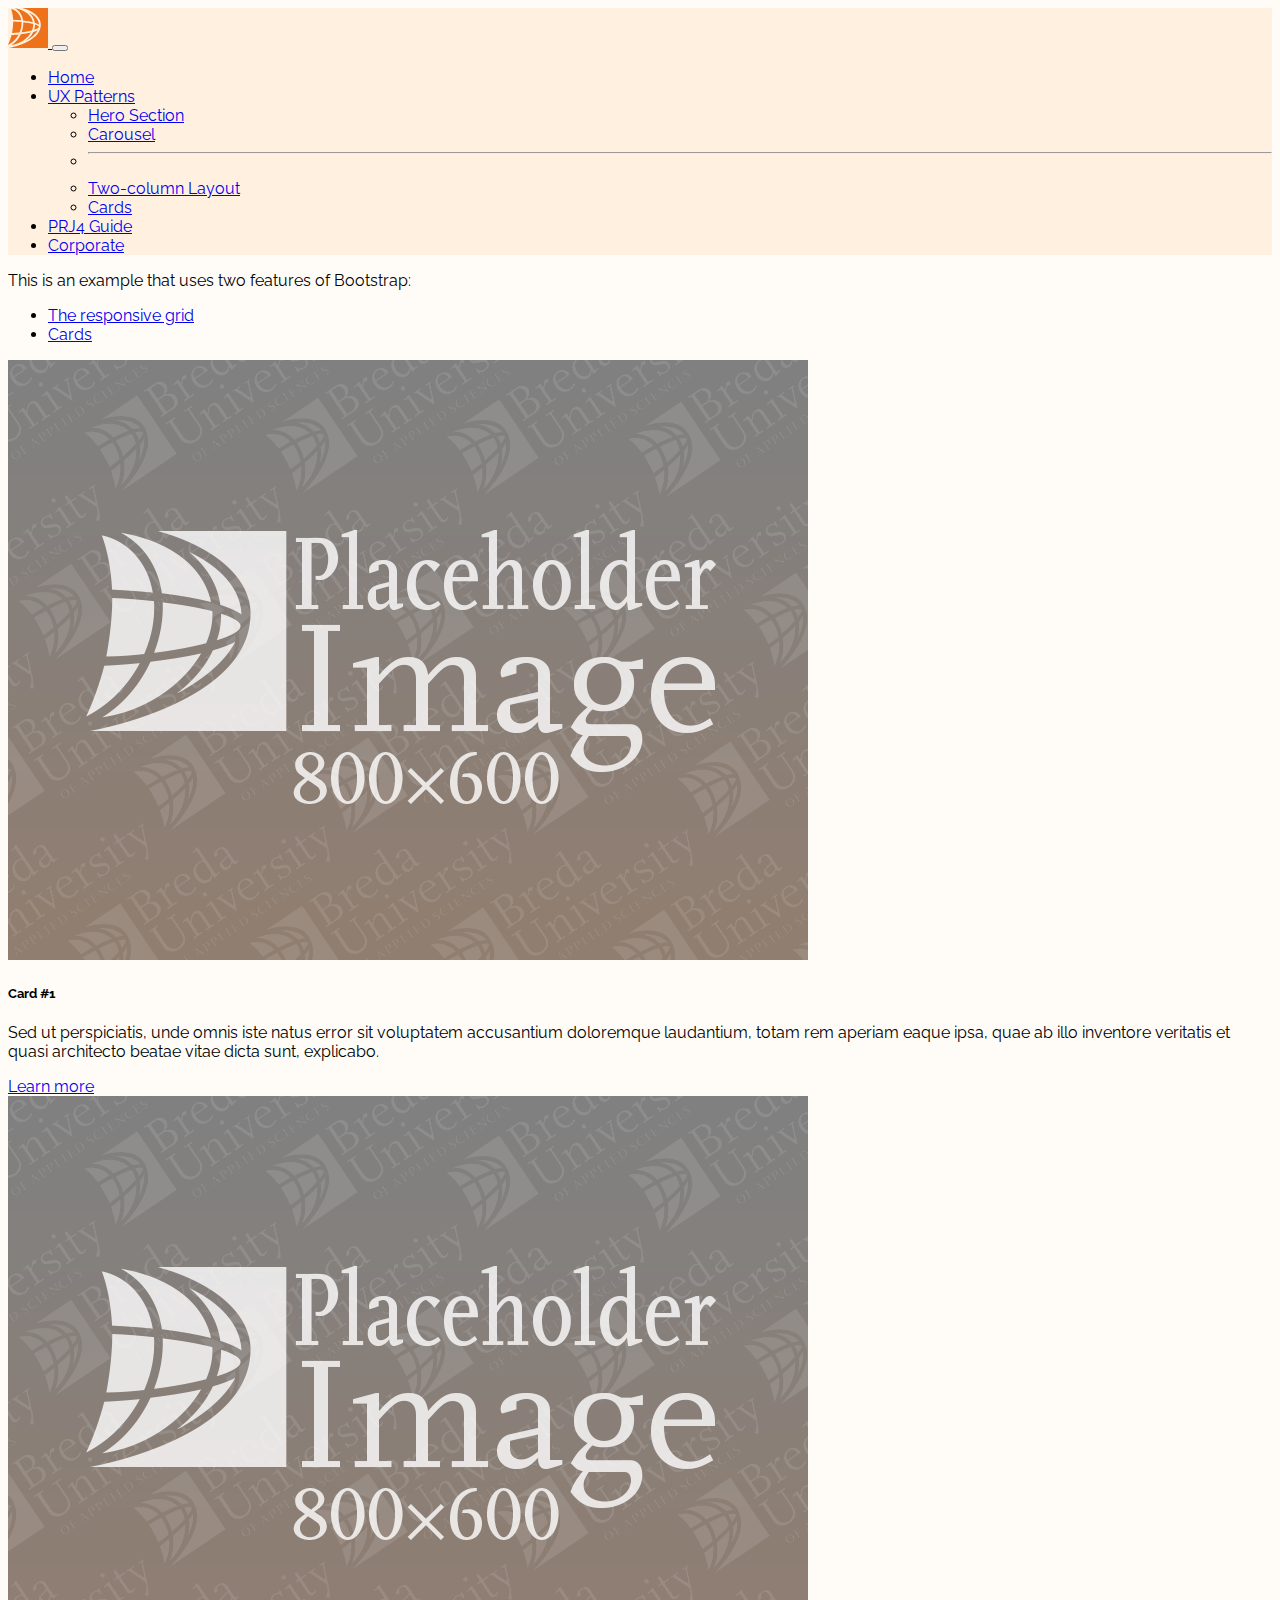
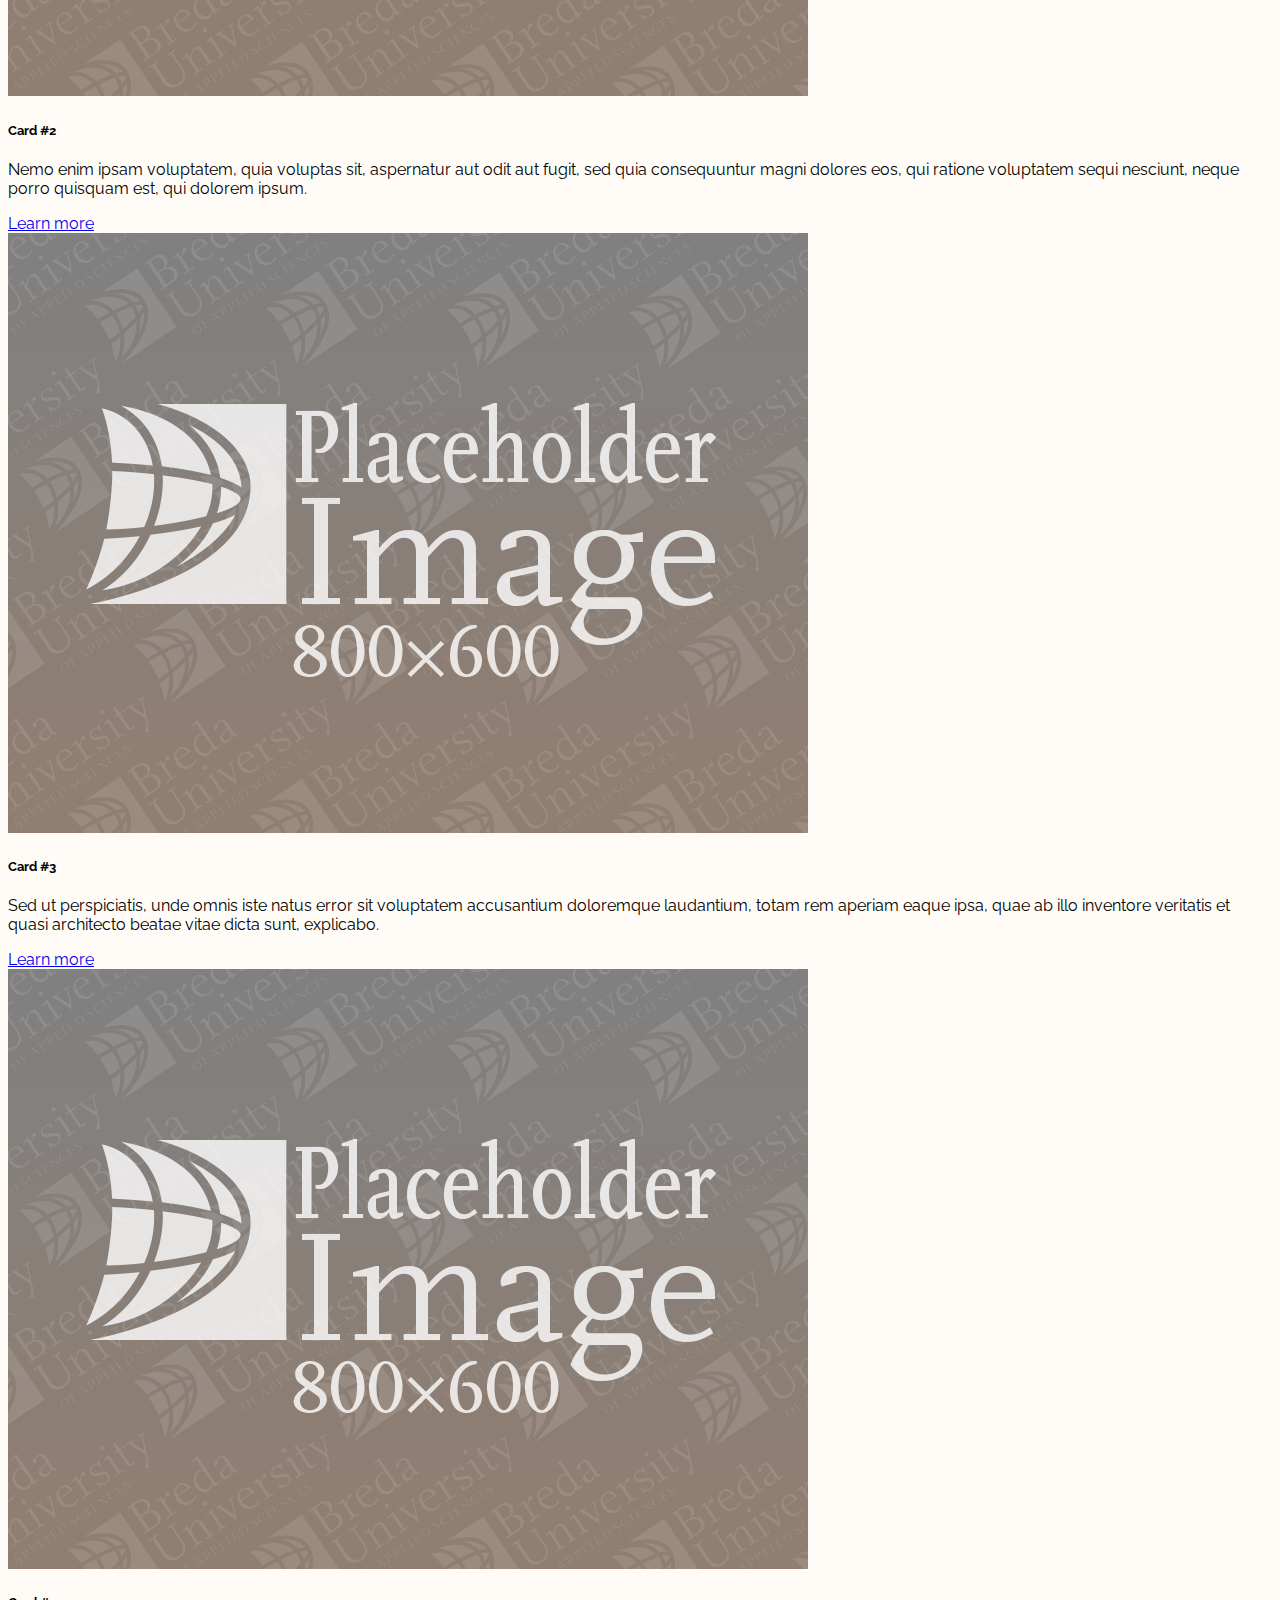
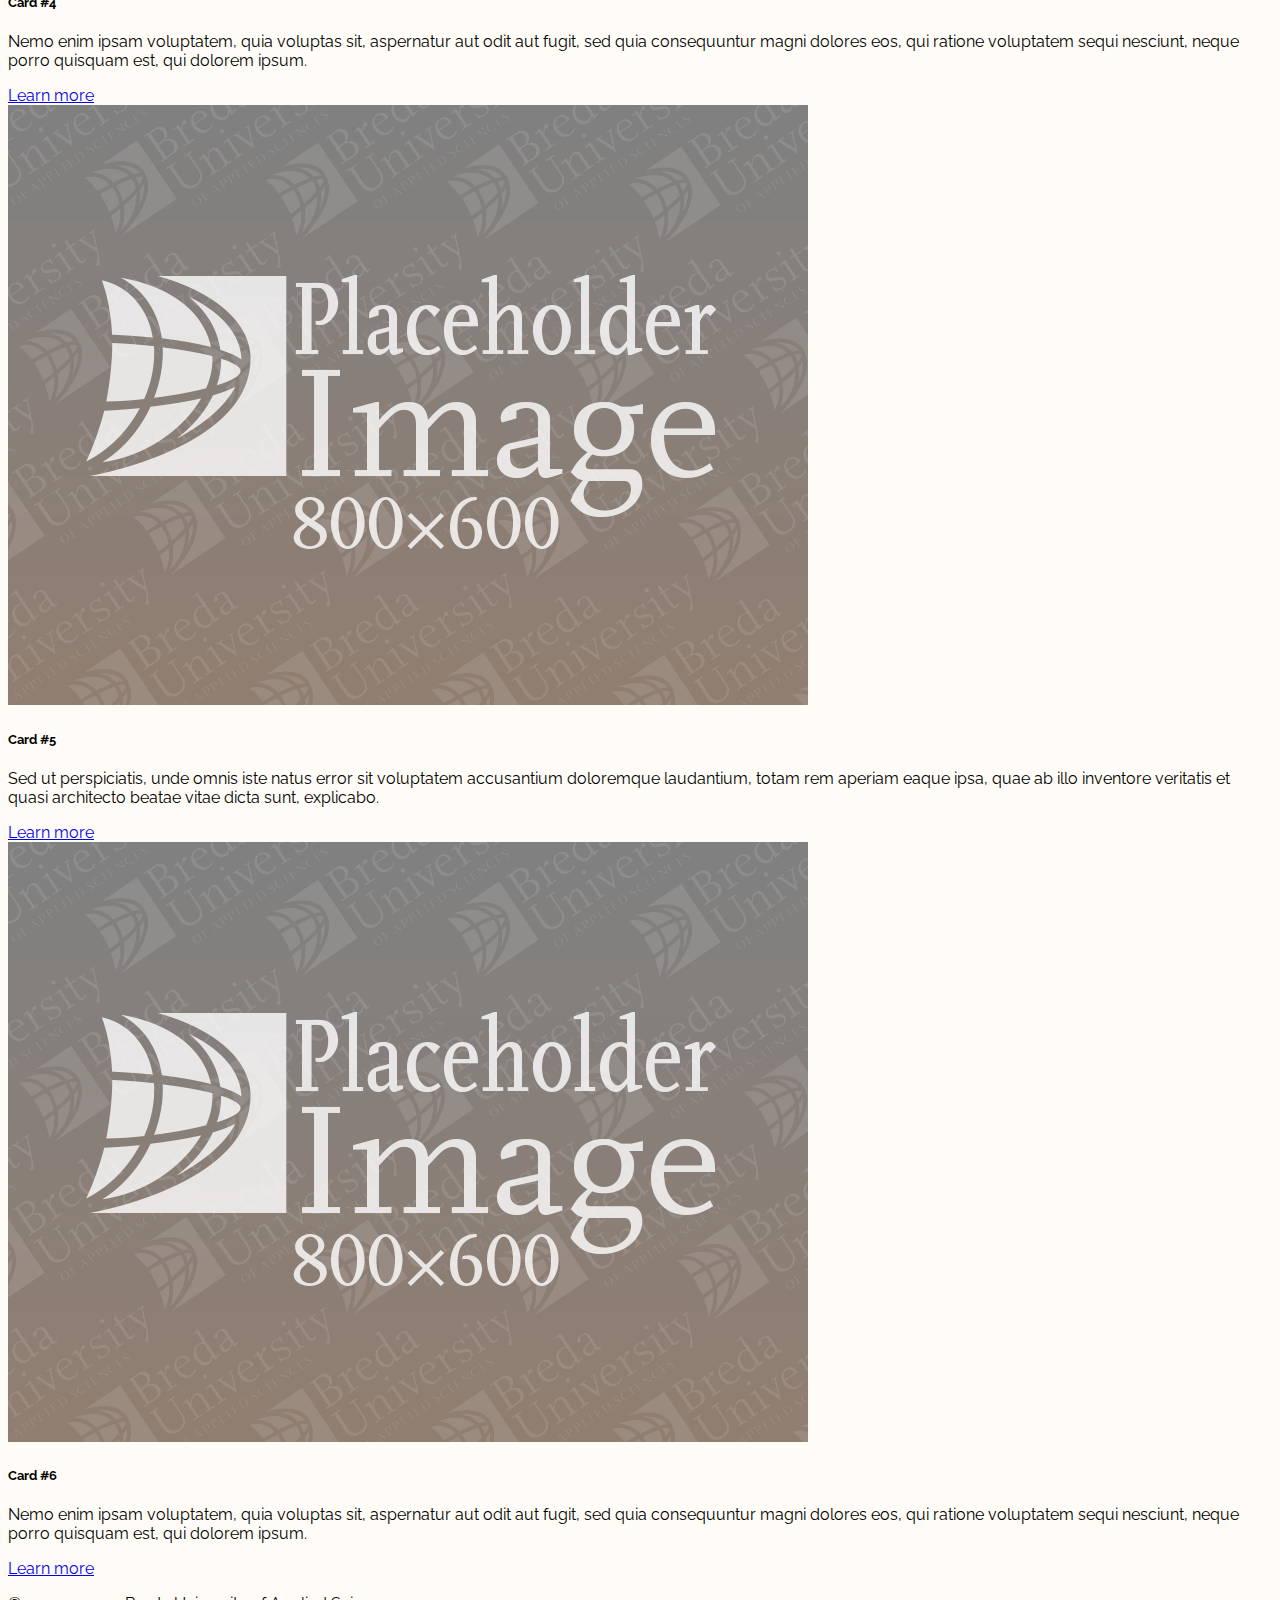
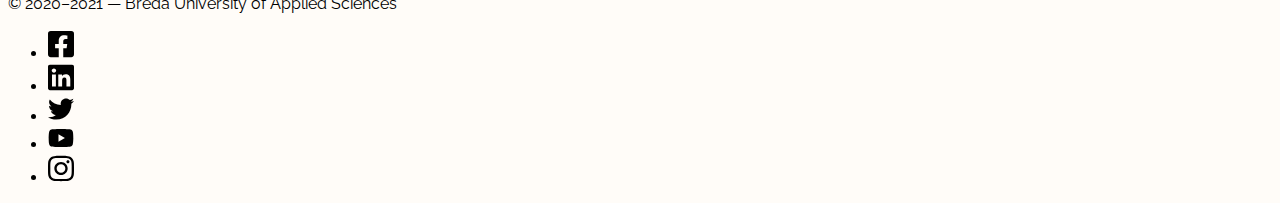
==== cards.html @ 482ce97b "Initial commit" ====
<!doctype html>
<html lang="en" class="h-100">
  <head>
    <meta charset="utf-8">
    <meta name="viewport" content="width=device-width, initial-scale=1">

    <!-- Bootstrap CSS -->
    <link href="https://cdn.jsdelivr.net/npm/bootstrap@5.2.3/dist/css/bootstrap.min.css" rel="stylesheet" integrity="sha384-rbsA2VBKQhggwzxH7pPCaAqO46MgnOM80zW1RWuH61DGLwZJEdK2Kadq2F9CUG65" crossorigin="anonymous">

    <!-- Own Styles -->
    <link rel="stylesheet" href="css/styles.css">

    <!-- Bootstrap Javascript -->
    <script src="https://cdn.jsdelivr.net/npm/bootstrap@5.2.3/dist/js/bootstrap.bundle.min.js" integrity="sha384-kenU1KFdBIe4zVF0s0G1M5b4hcpxyD9F7jL+jjXkk+Q2h455rYXK/7HAuoJl+0I4" crossorigin="anonymous"></script>

    <title>PRJ4 Base Group Template &mdash; Cards UX</title>

    <!-- Google Analytics code goes just below here (check PRJ4 Guide for details) -->

    <!-- End of Google Analytics code -->
    
  </head>
  <body class="h-100 d-flex flex-column">

    <!-- Navigation bar, adapted from https://getbootstrap.com/docs/5.1/components/navbar/ -->
    <nav class="navbar navbar-expand-lg navbar-light">
      <div class="container-fluid">
        <a class="navbar-brand" href="#">
          <img src="images/buas-square.svg" width="40" alt="Breda University of Applied Sciences">
        </a>
        <button class="navbar-toggler" type="button" data-bs-toggle="collapse" data-bs-target="#navbarSupportedContent" aria-controls="navbarSupportedContent" aria-expanded="false" aria-label="Toggle navigation">
          <span class="navbar-toggler-icon"></span>
        </button>
        <div class="collapse navbar-collapse" id="navbarSupportedContent">
          <ul class="navbar-nav me-auto mb-2 mb-lg-0">
            <li class="nav-item">
              <a class="nav-link" href="index.html">Home</a>
            </li>
            <li class="nav-item dropdown">
              <a class="nav-link dropdown-toggle active" href="#" id="navbarDropdown" role="button" data-bs-toggle="dropdown" aria-expanded="false">
                UX Patterns
              </a>
              <ul class="dropdown-menu" aria-labelledby="navbarDropdown">
                <li><a class="dropdown-item" href="hero.html">Hero Section</a></li>
                <li><a class="dropdown-item" href="carousel.html">Carousel</a></li>
                <li><hr class="dropdown-divider"></li>
                <li><a class="dropdown-item" href="two-columns.html">Two-column Layout</a></li>
                <li><a class="dropdown-item active" aria-current="page" href="cards.html">Cards</a></li>
              </ul>
            </li>
            <li class="nav-item">
              <a class="nav-link" href="https://buas-media-interactive.github.io/prj4-guide/" target="_blank">PRJ4 Guide</a>
            </li>
            <li class="nav-item">
              <a class="nav-link" href="corporate.html">Corporate</a>
            </li>
          </ul>
        </div>
      </div>
    </nav>
    <!-- End of navigation bar -->

    <section class="container my-4">
      <div class="border-start border-primary border-5 p-2 bg-primary bg-opacity-10 rounded">
        <p>This is an example that uses two features of Bootstrap:</p>
        <ul>
          <li>
            <a href="https://getbootstrap.com/docs/5.1/layout/grid/" target="_blank">The responsive grid</a>
          </li>
          <li>
            <a href="https://getbootstrap.com/docs/5.1/components/card/" target="_blank">Cards</a>
          </li>
        </ul>
      </div>
    </section>

    <!-- A grid with cards
      Learn about grids at: https://getbootstrap.com/docs/5.1/layout/grid/
      Learn about cards at: https://getbootstrap.com/docs/5.1/components/card/
    -->
    <main class="container my-4">
      <div class="row g-3 justify-content-evenly">

        <!-- Card #1 -->
        <div class="col-sm-6 col-lg-4 col-xl-3">
          <div class="card shadow h-100">
            <img class="img-fluid" src="images/placeholder.png" alt="Placeholder Image">
            <div class="card-body">
              <h5 class="card-title">Card #1</h5>
              <p class="card-text">Sed ut perspiciatis, unde omnis iste natus error sit voluptatem accusantium doloremque laudantium, totam rem aperiam eaque ipsa, quae ab illo inventore veritatis et quasi architecto beatae vitae dicta sunt, explicabo.</p>
            </div>
            <div class="card-footer p-2 text-end">
              <a href="#" class="btn btn-primary">Learn more</a>
            </div>
          </div>
        </div>

        <!-- Card #2 -->
        <div class="col-sm-6 col-lg-4 col-xl-3">
          <div class="card shadow h-100">
            <img class="img-fluid" src="images/placeholder.png" alt="Placeholder Image">
            <div class="card-body">
              <h5 class="card-title">Card #2</h5>
              <p class="card-text">Nemo enim ipsam voluptatem, quia voluptas sit, aspernatur aut odit aut fugit, sed quia consequuntur magni dolores eos, qui ratione voluptatem sequi nesciunt, neque porro quisquam est, qui dolorem ipsum.</p>
            </div>
            <div class="card-footer p-2 text-end">
              <a href="#" class="btn btn-primary">Learn more</a>
            </div>
          </div>
        </div>

        <!-- Card #3 -->
        <div class="col-sm-6 col-lg-4 col-xl-3">
          <div class="card shadow h-100">
            <img class="img-fluid" src="images/placeholder.png" alt="Placeholder Image">
            <div class="card-body">
              <h5 class="card-title">Card #3</h5>
              <p class="card-text">Sed ut perspiciatis, unde omnis iste natus error sit voluptatem accusantium doloremque laudantium, totam rem aperiam eaque ipsa, quae ab illo inventore veritatis et quasi architecto beatae vitae dicta sunt, explicabo.</p>
            </div>
            <div class="card-footer p-2 text-end">
              <a href="#" class="btn btn-primary">Learn more</a>
            </div>
          </div>
        </div>

        <!-- Card #4 -->
        <div class="col-sm-6 col-lg-4 col-xl-3">
          <div class="card shadow h-100">
            <img class="img-fluid" src="images/placeholder.png" alt="Placeholder Image">
            <div class="card-body">
              <h5 class="card-title">Card #4</h5>
              <p class="card-text">Nemo enim ipsam voluptatem, quia voluptas sit, aspernatur aut odit aut fugit, sed quia consequuntur magni dolores eos, qui ratione voluptatem sequi nesciunt, neque porro quisquam est, qui dolorem ipsum.</p>
            </div>
            <div class="card-footer p-2 text-end">
              <a href="#" class="btn btn-primary">Learn more</a>
            </div>
          </div>
        </div>

        <!-- Card #5 -->
        <div class="col-sm-6 col-lg-4 col-xl-3">
          <div class="card shadow h-100">
            <img class="img-fluid" src="images/placeholder.png" alt="Placeholder Image">
            <div class="card-body">
              <h5 class="card-title">Card #5</h5>
              <p class="card-text">Sed ut perspiciatis, unde omnis iste natus error sit voluptatem accusantium doloremque laudantium, totam rem aperiam eaque ipsa, quae ab illo inventore veritatis et quasi architecto beatae vitae dicta sunt, explicabo.</p>
            </div>
            <div class="card-footer p-2 text-end">
              <a href="#" class="btn btn-primary">Learn more</a>
            </div>
          </div>
        </div>

        <!-- Card #6 -->
        <div class="col-sm-6 col-lg-4 col-xl-3">
          <div class="card shadow h-100">
            <img class="img-fluid" src="images/placeholder.png" alt="Placeholder Image">
            <div class="card-body">
              <h5 class="card-title">Card #6</h5>
              <p class="card-text">Nemo enim ipsam voluptatem, quia voluptas sit, aspernatur aut odit aut fugit, sed quia consequuntur magni dolores eos, qui ratione voluptatem sequi nesciunt, neque porro quisquam est, qui dolorem ipsum.</p>
            </div>
            <div class="card-footer p-2 text-end">
              <a href="#" class="btn btn-primary">Learn more</a>
            </div>
          </div>
        </div>

        <!-- That was the last card -->

      </div>
    </main>
    <!-- End of the grid with cards -->

    <!-- A footer with socials -->
    <footer class="shadow-lg mt-auto py-4 bg-body">
      <div class="container d-flex justify-content-between align-items-center">
        <p>
          © 2020&ndash;2021 &mdash; Breda University of Applied Sciences
        </p>
        <ul class="list-unstyled d-flex align-items-center opacity-75">
          <li>
            <a href="https://www.facebook.com/bredauniversityas" target="_blank">
              <img class="m-2" src="images/facebook.svg" alt="Follow us on" width="26">
            </a>
          </li>
          <li>
            <a href="https://www.linkedin.com/school/bredauniversityas/" target="_blank">
              <img class="m-2" src="images/linkedin.svg" alt="Follow us on LinkedIn" width="26">
            </a>
          </li>
          <li>
            <a href="https://twitter.com/bredauas" target="_blank">
              <img class="m-2" src="images/twitter.svg" alt="Follow us on Twitter" width="26">
            </a>
          </li>
          <li>
            <a href="https://www.youtube.com/BredaUniversityofAppliedSciences" target="_blank">
              <img class="m-2" src="images/youtube.svg" alt="Follow us on YouTube" width="26">
            </a>
          </li>
          <li>
            <a href="https://www.instagram.com/bredauniversityas/" target="_blank">
              <img class="m-2" src="images/instagram.svg" alt="Follow us on Instagram" width="26">
            </a>
          </li>
        </ul>
      </div>
    </footer>
    <!-- End of the grid -->

  </body>
</html>
---- css/styles.css ----
/* Importing a Google Font */

@import url('https://fonts.googleapis.com/css2?family=Raleway:ital,wght@0,200;0,400;0,700;1,200;1,400;1,700&display=swap');

/* Changing the main font and background colour */

body {
	font-family: Raleway, sans-serif;
	background-color: #fffcf8;
}

/* Changing the background colour for the header */

header {
	background-color: #000060;
}

/* Changing the background color for the navigation bar */

.navbar {
	background-color: #fff0e0;
}

/* Effect on social media buttons */

footer a:hover {
	opacity: .5;
}

/* Corporate navbar */

#navbar-corporate a.active {
	color: #800000;
	font-weight: bold;
}
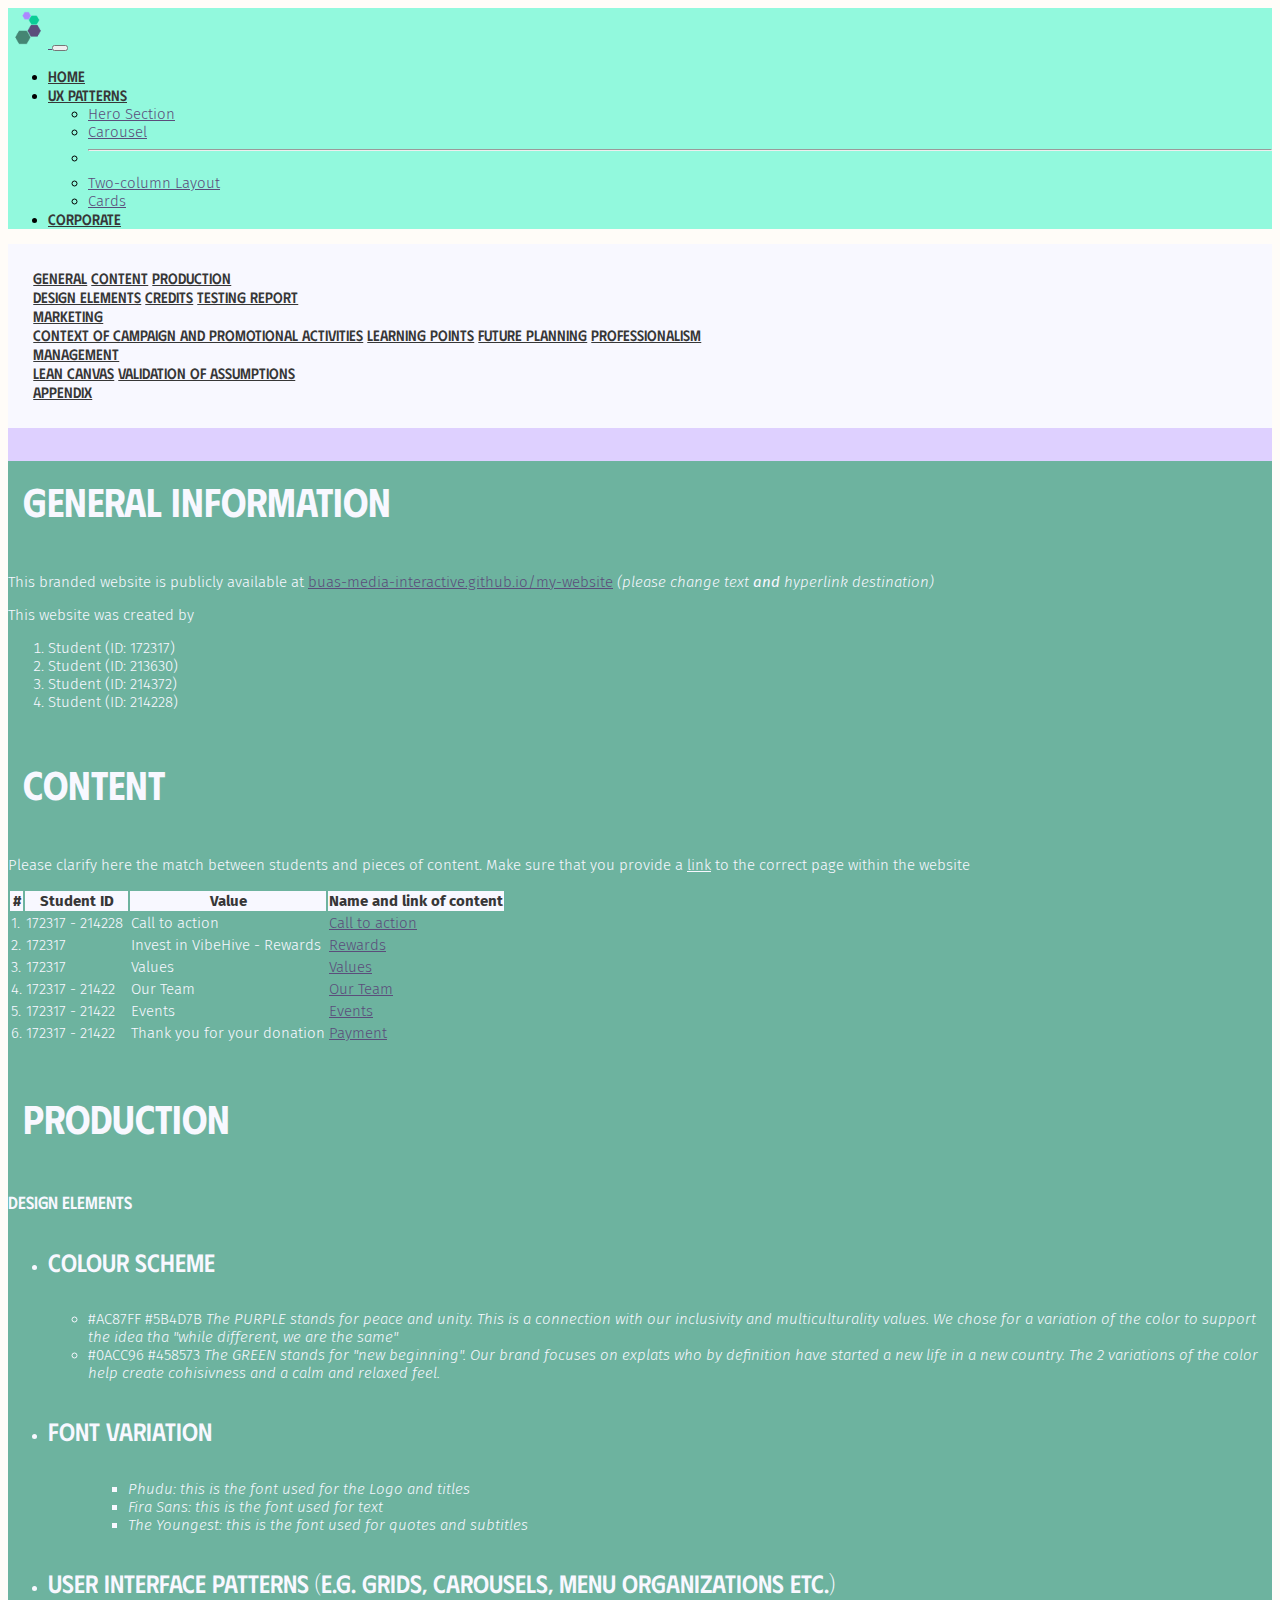
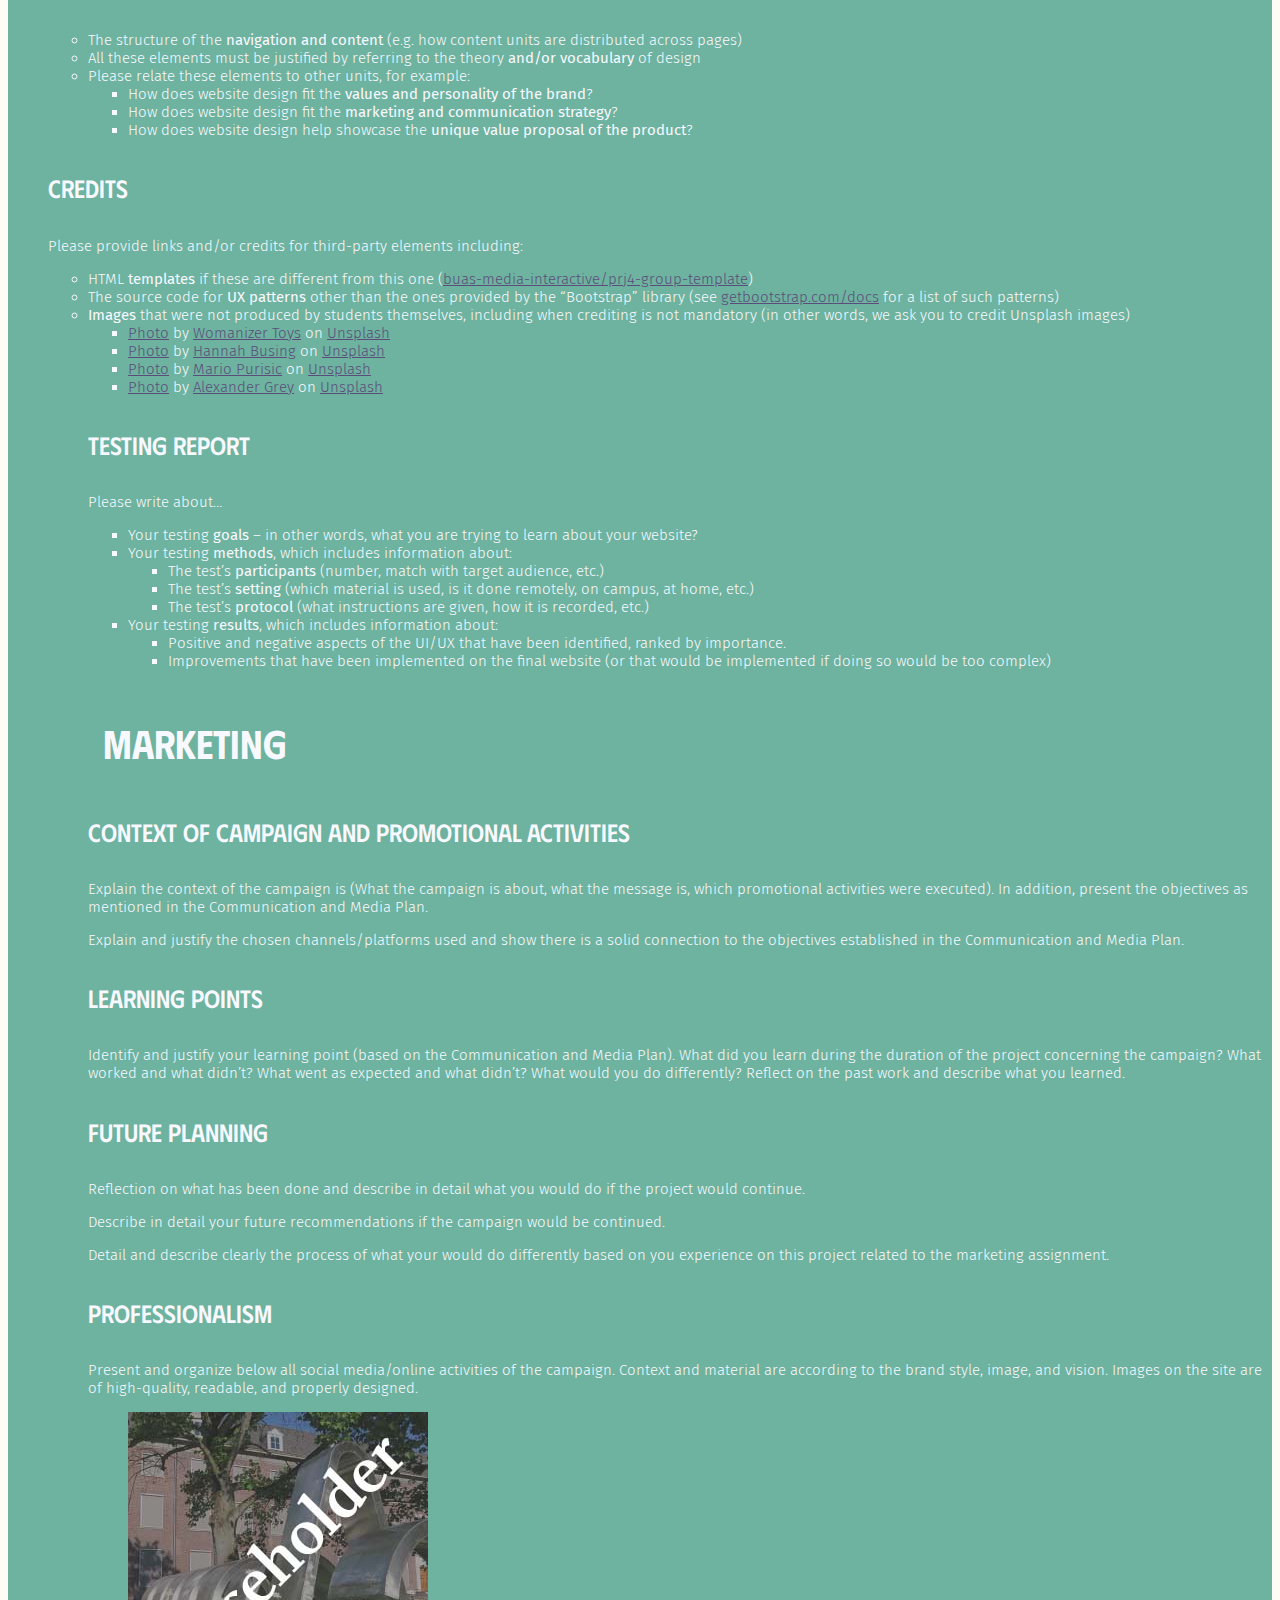
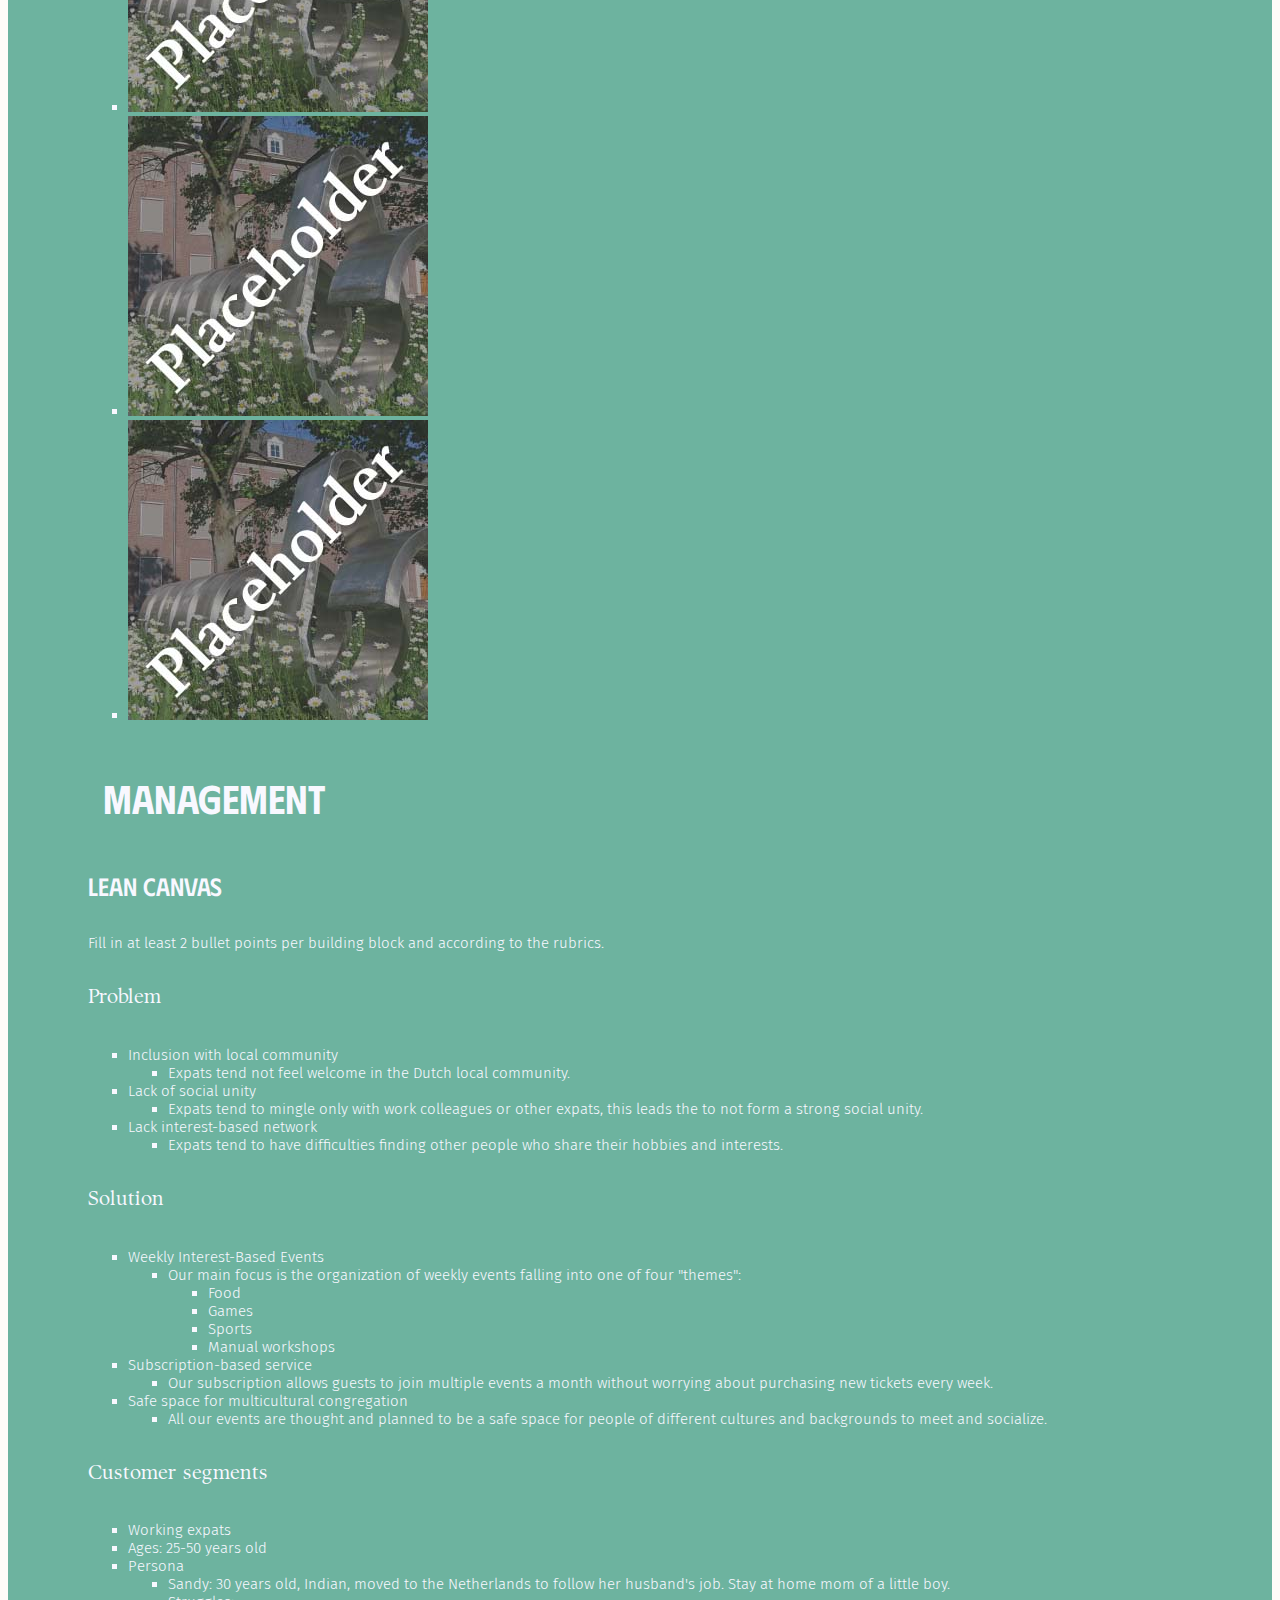
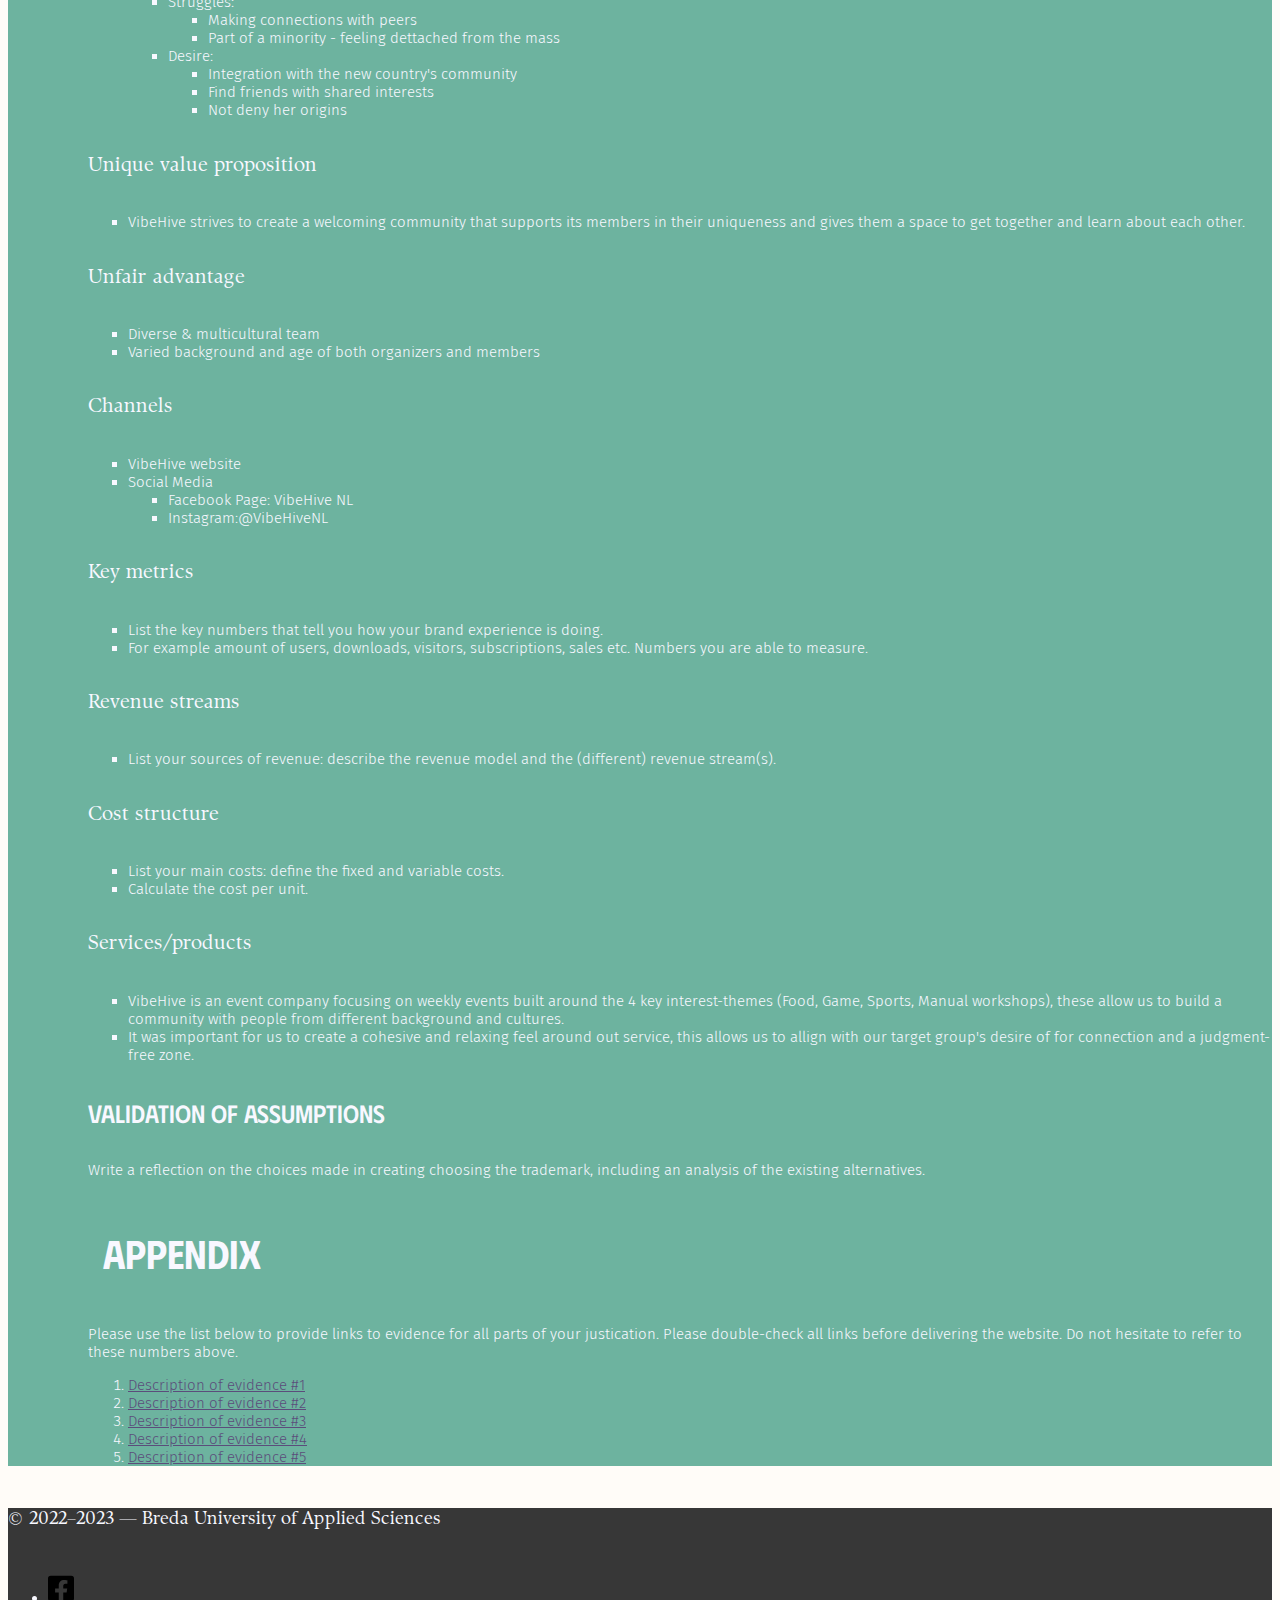
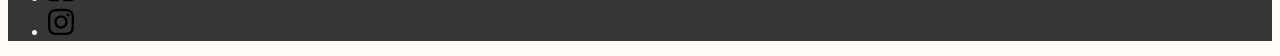
==== commit 80843758: "m" ====
--- a/cards.html
+++ b/cards.html
@@ -13,7 +13,7 @@
     <!-- Bootstrap Javascript -->
     <script src="https://cdn.jsdelivr.net/npm/bootstrap@5.2.3/dist/js/bootstrap.bundle.min.js" integrity="sha384-kenU1KFdBIe4zVF0s0G1M5b4hcpxyD9F7jL+jjXkk+Q2h455rYXK/7HAuoJl+0I4" crossorigin="anonymous"></script>
 
-    <title>PRJ4 Base Group Template &mdash; Cards UX</title>
+    <title>PRJ4 Base Group Template &mdash; 2-column layout</title>
 
     <!-- Google Analytics code goes just below here (check PRJ4 Guide for details) -->
 
@@ -26,7 +26,8 @@
     <nav class="navbar navbar-expand-lg navbar-light">
       <div class="container-fluid">
         <a class="navbar-brand" href="#">
-          <img src="images/buas-square.svg" width="40" alt="Breda University of Applied Sciences">
+          <img src="images/icon.png" width="40" alt="logo">
+
         </a>
         <button class="navbar-toggler" type="button" data-bs-toggle="collapse" data-bs-target="#navbarSupportedContent" aria-controls="navbarSupportedContent" aria-expanded="false" aria-label="Toggle navigation">
           <span class="navbar-toggler-icon"></span>
@@ -41,15 +42,12 @@
                 UX Patterns
               </a>
               <ul class="dropdown-menu" aria-labelledby="navbarDropdown">
-                <li><a class="dropdown-item" href="hero.html">Hero Section</a></li>
-                <li><a class="dropdown-item" href="carousel.html">Carousel</a></li>
+                <li><a class="dropdown-item" href="events.html">Hero Section</a></li>
+                <li><a class="dropdown-item" href="payments.html">Carousel</a></li>
                 <li><hr class="dropdown-divider"></li>
-                <li><a class="dropdown-item" href="two-columns.html">Two-column Layout</a></li>
-                <li><a class="dropdown-item active" aria-current="page" href="cards.html">Cards</a></li>
+                <li><a class="dropdown-item active" aria-current="page" href="two-columns.html">Two-column Layout</a></li>
+                <li><a class="dropdown-item" href="cards.html">Cards</a></li>
               </ul>
-            </li>
-            <li class="nav-item">
-              <a class="nav-link" href="https://buas-media-interactive.github.io/prj4-guide/" target="_blank">PRJ4 Guide</a>
             </li>
             <li class="nav-item">
               <a class="nav-link" href="corporate.html">Corporate</a>
@@ -59,147 +57,401 @@
       </div>
     </nav>
     <!-- End of navigation bar -->
-
-    <section class="container my-4">
-      <div class="border-start border-primary border-5 p-2 bg-primary bg-opacity-10 rounded">
-        <p>This is an example that uses two features of Bootstrap:</p>
-        <ul>
-          <li>
-            <a href="https://getbootstrap.com/docs/5.1/layout/grid/" target="_blank">The responsive grid</a>
-          </li>
-          <li>
-            <a href="https://getbootstrap.com/docs/5.1/components/card/" target="_blank">Cards</a>
-          </li>
-        </ul>
-      </div>
-    </section>
-
-    <!-- A grid with cards
+    
+
+    <!-- A grid with 2 columns
       Learn about grids at: https://getbootstrap.com/docs/5.1/layout/grid/
-      Learn about cards at: https://getbootstrap.com/docs/5.1/components/card/
     -->
-    <main class="container my-4">
-      <div class="row g-3 justify-content-evenly">
-
-        <!-- Card #1 -->
-        <div class="col-sm-6 col-lg-4 col-xl-3">
-          <div class="card shadow h-100">
-            <img class="img-fluid" src="images/placeholder.png" alt="Placeholder Image">
-            <div class="card-body">
-              <h5 class="card-title">Card #1</h5>
-              <p class="card-text">Sed ut perspiciatis, unde omnis iste natus error sit voluptatem accusantium doloremque laudantium, totam rem aperiam eaque ipsa, quae ab illo inventore veritatis et quasi architecto beatae vitae dicta sunt, explicabo.</p>
-            </div>
-            <div class="card-footer p-2 text-end">
-              <a href="#" class="btn btn-primary">Learn more</a>
-            </div>
-          </div>
+	  <main class="background">
+    <main class="container my-2r">
+      <div class="row justify-content-evenly">
+
+        <!-- Column #1 -->
+        
+
+        <!-- Column #2 -->
+        <div class="boxright col-sm-3">
+		  <av id="navbar-corporate" class="nav sticky-sm-top flex-row flex-sm-column lh-1 justify-content-sm-between">
+            <a class="menu nav-link p-0 mb-sm-3 fs-5 me-2 me-sm-0 text-decoration-none" href="#general">General</a>
+            <a class="menu nav-link p-0 mb-sm-3 fs-5 me-2 me-sm-0 text-decoration-none" href="#content">Content</a>
+            <a class="menu nav-link p-0 mb-sm-2 fs-5 me-2 me-sm-0 text-decoration-none" href="#production">Production</a>
+            <nav class="nav d-none d-sm-flex flex-column mb-2">
+              <a class="menu nav-link ms-3 p-0 mb-2" href="#production-1">Design Elements</a>
+              <a class="menu nav-link ms-3 p-0 mb-2" href="#production-2">Credits</a>
+              <a class="menu nav-link ms-3 p-0 mb-2" href="#production-3">Testing Report</a>
+            </nav>
+            <a class="menu nav-link p-0 mb-sm-2 fs-5 me-2 me-sm-0 text-decoration-none" href="#marketing">Marketing</a>
+            <nav class="menu nav d-none d-sm-flex flex-column mb-2">
+              <a class="menu nav-link ms-3 p-0 mb-2" href="#marketing-1">Context of campaign and promotional activities</a>
+              <a class="menu nav-link ms-3 p-0 mb-2" href="#marketing-2">Learning Points</a>
+              <a class="menu nav-link ms-3 p-0 mb-2" href="#marketing-3">Future Planning</a>
+              <a class="menu nav-link ms-3 p-0 mb-2" href="#marketing-4">Professionalism</a>
+            </nav>
+            <a class="menu nav-link p-0 mb-sm-2 fs-5 me-2 me-sm-0 text-decoration-none" href="#management">Management</a>
+            <nav class="menu nav d-none d-sm-flex flex-column mb-2">
+              <a class="menu nav-link ms-3 p-0 mb-2" href="#management-1">Lean Canvas</a>
+              <a class="menu nav-link ms-3 p-0 mb-2" href="#management-2">Validation of Assumptions</a>
+            </nav>
+			  <nav>
+            <a class="menu nav-link p-0 mb-sm-2 fs-5 me-2 me-sm-0 text-decoration-none" href="#appendix">Appendix</a>
+          </nav> 
+			</av>
         </div>
-
-        <!-- Card #2 -->
-        <div class="col-sm-6 col-lg-4 col-xl-3">
-          <div class="card shadow h-100">
-            <img class="img-fluid" src="images/placeholder.png" alt="Placeholder Image">
-            <div class="card-body">
-              <h5 class="card-title">Card #2</h5>
-              <p class="card-text">Nemo enim ipsam voluptatem, quia voluptas sit, aspernatur aut odit aut fugit, sed quia consequuntur magni dolores eos, qui ratione voluptatem sequi nesciunt, neque porro quisquam est, qui dolorem ipsum.</p>
-            </div>
-            <div class="card-footer p-2 text-end">
-              <a href="#" class="btn btn-primary">Learn more</a>
-            </div>
-          </div>
+		  
+		  <!-- column dark green -->
+		  <div class="boxone col-sm-9">
+          <h2 id="general">General Information</h2>
+          <p>
+            This branded website is publicly available at
+            <a href="https://buas-media-interactive.github.io/">buas-media-interactive.github.io/my-website</a>
+            <em>(please change text <strong>and</strong> hyperlink destination)</em>
+          </p>
+          <p>
+            This website was created by&nbsp; <em>&nbsp;</em>
+          </p>
+          <ol>
+            <li>Student (ID: 172317)</li>
+			<li>Student (ID: 213630)</li>
+			<li>Student (ID: 214372)</li>
+            <li>Student (ID: 214228)</li>
+          </ol>
+          <!-- End General -->
+
+          <!-- Start Content -->
+
+          <h2 id="content">Content</h2>
+          <p>Please clarify here the match between students and pieces of content. Make sure that you provide a <u>link</u> to the correct page within the website</p>
+          <table class="contentbox table table-bordered ">
+            <thead>
+              <tr class="titles">
+                <th scope="col">#</th>
+                <th scope="col">Student ID</th>
+                <th scope="col">Value</th>
+                <th scope="col">Name and link of content</th>
+              </tr>
+            </thead>
+            <tbody>
+              <tr>
+                <td scope="row">1.</td>
+                <td>172317 - 214228&nbsp;</td>
+                <td>Call to action</td>
+                <td>
+                  <a href="index.html">Call to action</a>
+                </td>
+              </tr>
+              <tr>
+                <td scope="row">2.</td>
+                <td>172317</td>
+                <td>Invest in VibeHive - Rewards</td>
+                <td>
+                  <a href="#index.html">Rewards</a>
+                </td>
+              </tr>
+              <tr>
+                <td scope="row">3.</td>
+                <td>172317</td>
+                <td>Values</td>
+                <td>
+                  <a href="#index.html">Values</a>
+                </td>
+              </tr>
+              <tr>
+                <td scope="row">4.</td>
+                <td>172317 - 21422</td>
+                <td>Our Team&nbsp;</td>
+                <td>
+                  <a href="index.html">Our Team</a>
+                </td>
+              </tr>
+				<tr>
+                <td scope="row">5.</td>
+                <td>172317 - 21422</td>
+                <td>Events</td>
+                <td>
+                  <a href="events.html">Events</a>
+                </td>
+				</tr>
+				<tr>
+                <td scope="row">6.</td>
+                <td>172317 - 21422</td>
+                <td>Thank you for your donation</td>
+                <td>
+                  <a href="payment.html">Payment</a>
+                </td>
+				</tr>
+            </tbody>
+          </table>
+          
+          <!-- End Content, start Production -->
+          
+          <h2 id="production" class="mt-5">Production</h2>
+          <h3 id="production-1" class="mt-2">Design Elements</h3>
+          <ul>
+            <li>
+             <h4>COLOUR SCHEME</h4>
+				<ul class="list-styled">
+                <li>
+				  <span class="border border-secondary rounded px-2 me-1" style="background-color: #AC87FF;"></span>
+                  #AC87FF
+				  <span class="border border-secondary rounded px-2 me-1" style="background-color: #5B4D7B;"></span>
+				  #5B4D7B
+                  <em>The PURPLE stands for peace and unity. This is a connection with our inclusivity and multiculturality values. We chose for a variation of the color to support the idea tha "while different, we are the same"</em>
+                </li>
+                <li>
+                  <span class="border border-secondary rounded px-2 me-1" style="background-color: #0ACC96;"></span>
+                  #0ACC96
+				  <span class="border border-secondary rounded px-2 me-1" style="background-color: #458573;"></span>
+                  #458573
+                  <em>The GREEN stands for "new beginning". Our brand focuses on explats who by definition have started a new life in a new country. The 2 variations of the color help create cohisivness and a calm and relaxed feel.</em>
+                </li>
+              </ul>
+            </li>
+            <li>
+			  <h4>Font variation</h4>
+			</li>
+			  <ul class="list-unstyled">
+				  <ul class="list-styled">
+			  <li>
+			  <em>Phudu: this is the font used for the Logo and titles</em>
+			  </li>
+			  <li>
+			  <em>Fira Sans: this is the font used for text</em>
+			  </li>
+			  <li>
+			  <em>The Youngest: this is the font used for quotes and subtitles</em>
+			  </li>
+				  </ul>
+			  </ul>
+            <li><h4>User interface patterns (e.g. grids, carousels, menu organizations etc.)</h4></li>
+			  <ul class="list-styled">
+            <li>The structure of the <strong>navigation and content</strong> (e.g. how content units are distributed across pages)</li>
+            <li>All these elements must be justified by referring to the theory <strong>and/or vocabulary</strong> of design</li>
+            <li>Please relate these elements to other units, for example:
+              <ul>
+                <li>How does website design fit the <strong>values and personality of the brand</strong>?</li>
+                <li>How does website design fit the <strong>marketing and communication strategy</strong>?</li>
+                <li>How does website design help showcase the <strong>unique value proposal of the product</strong>?</li>
+              </ul>
+			 
+            </li>
+          </ul>
+          <h4 id="production-2" class="mt-2">Credits</h4>
+          <p>Please provide links and/or credits for third-party elements including:</p>
+          <ul>
+            <li>HTML <strong>templates</strong> if these are different from this one (<a href="https://github.com/buas-media-interactive/prj4-group-template" target="_blank">buas-media-interactive/prj4-group-template</a>)</li>
+            <li>The source code for <strong>UX patterns</strong> other than the ones provided by the “Bootstrap” library (see <a href="https://getbootstrap.com/docs/5.2/" target="_blank">getbootstrap.com/docs</a> for a list of such patterns)</li>
+  			<li><strong>Images</strong> that were not produced by students themselves, including when crediting is not mandatory (in other words, we ask you to credit Unsplash images)</li>
+			  <ul class="list-styled">
+			  <li><a href="two-columns.html">Photo</a> by <a href="https://unsplash.com/es/@womanizer?utm_source=unsplash&utm_medium=referral&utm_content=creditCopyText">Womanizer Toys</a> on <a href="https://unsplash.com/photos/8oB43mw658c?utm_source=unsplash&utm_medium=referral&utm_content=creditCopyText">Unsplash</a></li>
+			  <li><a href="two-columns.html">Photo</a> by <a href="https://unsplash.com/@hannahbusing?utm_source=unsplash&utm_medium=referral&utm_content=creditCopyText">Hannah Busing</a> on <a href="https://unsplash.com/photos/Zyx1bK9mqmA?utm_source=unsplash&utm_medium=referral&utm_content=creditCopyText">Unsplash</a></li>
+			  <li><a href="two-columns.html">Photo</a> by <a href="https://unsplash.com/@mariopurisic?utm_source=unsplash&utm_medium=referral&utm_content=creditCopyText">Mario Purisic</a> on <a href="https://unsplash.com/photos/jG1z5o7NCq4?utm_source=unsplash&utm_medium=referral&utm_content=creditCopyText">Unsplash</a></li>
+			 <li><a href="two-columns.html">Photo</a> by <a href="https://unsplash.com/@sharonmccutcheon?utm_source=unsplash&utm_medium=referral&utm_content=creditCopyText">Alexander Grey</a> on <a href="https://unsplash.com/photos/TZZwC_xsClY?utm_source=unsplash&utm_medium=referral&utm_content=creditCopyText">Unsplash</a></li>
+          </ul>
+          <h4 id="production-3" class="mt-2">Testing Report</h4>
+          <p>Please write about&hellip;</p>
+          <ul>
+            <li>Your testing <strong>goals</strong> &ndash; in other words, what you are trying to learn about your website?</li>
+            <li>Your testing <strong>methods</strong>, which includes information about:
+              <ul>
+                <li>The test&rsquo;s <strong>participants</strong> (number, match with target audience, etc.)</li>
+                <li>The test&rsquo;s <strong>setting</strong> (which material is used, is it done remotely, on campus, at home, etc.)</li>
+                <li>The test&rsquo;s <strong>protocol</strong> (what instructions are given, how it is recorded, etc.)</li>
+              </ul>
+            </li>
+            <li>Your testing <strong>results</strong>, which includes information about:
+              <ul>
+                <li>Positive and negative aspects of the UI/UX that have been identified, ranked by importance.</li>
+                <li>Improvements that have been implemented on the final website (or that would be implemented if doing so would be too complex)</li>
+              </ul>
+            </li>
+          </ul>
+
+          <!-- End Production, start Marketing -->
+
+          <h2 id="marketing" class="mt-5">Marketing</h2>
+          <h4 id="marketing-1" class="mt-2">Context of campaign and promotional activities</h4>
+          <p>Explain the context of the campaign is (What the campaign is about, what the message is, which promotional activities were executed). In addition, present the objectives as mentioned in the Communication and Media Plan.</p>
+          <p>Explain and justify the chosen channels/platforms used and show there is a solid connection to the objectives established in the Communication and Media Plan.</p>
+          <h4 id="marketing-2" class="mt-4">Learning Points</h4>
+          <p>Identify and justify your learning point (based on the Communication and Media Plan). What did you learn during the duration of the project concerning the campaign? What worked and what didn’t? What went as expected and what didn’t? What would you do differently? Reflect on the past work and describe what you learned.</p>
+          <h4 id="marketing-3" class="mt-4">Future Planning</h4>
+          <p>Reflection on what has been done and describe in detail what you would do if the project would continue.</p>
+          <p>Describe in detail your future recommendations if the campaign would be continued.</p>
+          <p>Detail and describe clearly the process of what your would do differently based on you experience on this project related to the marketing assignment.</p>
+          <h4 id="marketing-4" class="mt-4">Professionalism</h4>
+          <p>Present and organize below all social media/online activities of the campaign. Context and material are according to the brand style, image, and vision. Images on the site are of high-quality, readable, and properly designed.</p>
+          <ul class="list-unstyled d-flex flex-wrap justify-content-center align-items-center">
+            <li class="m-2">
+              <a href="#"><!-- Please make a link to your socials instead -->
+                <img alt="Image Placeholder" class="img-thumbnail" src="images/social-media-placeholder.jpg">
+              </a>
+            </li>
+            <li class="m-2">
+              <a href="#"><!-- Please make a link to your socials instead -->
+                <img alt="Image Placeholder" class="img-thumbnail" src="images/social-media-placeholder.jpg">
+              </a>
+            </li>
+            <li class="m-2">
+              <a href="#"><!-- Please make a link to your socials instead -->
+                <img alt="Image Placeholder" class="img-thumbnail" src="images/social-media-placeholder.jpg">
+              </a>
+            </li>
+          </ul>
+        
+          <!-- End Marketing, start Management -->
+
+          <h2 id="management" class="mt-5">Management</h2>
+
+          <h4 id="management-1" class="mt-2">Lean Canvas</h4>
+
+          <p>Fill in at least 2 bullet points per building block and according to the rubrics.</p>
+
+          <h5>Problem</h5>
+          <ul>
+            <li>Inclusion with local community</li>
+			  <ul class="list-styled">
+				  <li>Expats tend not feel welcome in the Dutch local community.</li>
+			  </ul>
+			<li>Lack of social unity</li>
+			  <ul class="list-styled">
+				  <li>Expats tend to mingle only with work colleagues or other expats, this leads the to not form a strong social unity.</li>
+			  </ul>
+			<li>Lack interest-based network</li>
+			  <ul class="list-styled">
+				  <li>Expats tend to have difficulties finding other people who share their hobbies and interests.</li>
+			  </ul>
+          </ul>
+          <h5>Solution</h5>
+          <ul>
+            <li>Weekly Interest-Based Events</li>
+			  <ul class="list-styled">
+				  <li>Our main focus is the organization of weekly events falling into one of four "themes":<ul class="list-styled">
+				  <li>Food</li>
+				  <li>Games</li>
+				  <li>Sports</li>
+				  <li>Manual workshops</li>
+			  </ul></li>
+			  </ul>
+			<li>Subscription-based service</li>  
+			  <ul class="list-styled">
+				  <li>Our subscription allows guests to join multiple events a month without worrying about purchasing new tickets every week.</li>
+			  </ul>
+			<li>Safe space for multicultural congregation</li> 
+			  <ul class="list-styled">
+				  <li>All our events are thought and planned to be a safe space for people of different cultures and backgrounds to meet and socialize.</li>
+			  </ul>
+          </ul>
+          <h5>Customer segments</h5>
+          <ul>
+            <li>Working expats</li>
+			<li>Ages: 25-50 years old</li>  
+            <li>Persona</li>
+			  <ul class="list-styled">
+				  <li>Sandy: 30 years old, Indian, moved to the Netherlands to follow her husband's job. Stay at home mom of a little boy.</li>
+				  <li>Struggles:</li>
+				  <ul class="list-styled">
+				  <li>Making connections with peers</li>
+				  <li>Part of a minority - feeling dettached from the mass</li>
+			  	  </ul>
+				  <li>Desire:</li>
+				  <ul class="list-styled">
+				  <li>Integration with the new country's community</li>
+				  <li>Find friends with shared interests</li>
+				  <li>Not deny her origins</li>
+			  	  </ul>
+			  </ul>
+          </ul>
+          <h5>Unique value proposition</h5>
+          <ul>
+            <li>VibeHive strives to create a welcoming community that supports its members in their uniqueness and gives them a space to get together and learn about each other.</li>
+          </ul>
+          <h5>Unfair advantage</h5>
+          <ul>
+            <li>Diverse &amp; multicultural team</li>
+			<li>Varied background and age of both organizers and members</li>
+          </ul>
+          <h5>Channels</h5>
+          <ul>
+            <li>VibeHive website</li>
+            <li>Social Media</li>
+			  <ul class="list-styled">
+				  <li>Facebook Page: VibeHive NL</li>
+				  <li>Instagram:@VibeHiveNL</li>
+	  	    </ul>
+          </ul>
+          <h5>Key metrics</h5>
+          <ul>
+            <li>List the key numbers that tell you how your brand experience is doing.</li>
+            <li>For example amount of users, downloads, visitors, subscriptions, sales etc. Numbers you are able to measure.</li>
+          </ul>
+          <h5>Revenue streams</h5> 
+          <ul>
+            <li>List your sources of revenue: describe the revenue model and the (different) revenue stream(s).</li>
+          </ul>
+          <h5>Cost structure</h5>
+          <ul>
+            <li>List your main costs: define the fixed and variable costs.</li>
+            <li>Calculate the cost per unit.</li>
+          </ul>
+          <h5>Services/products</h5>
+          <ul>
+            <li>VibeHive is an event company focusing on weekly events built around the 4 key interest-themes (Food, Game, Sports, Manual workshops), these allow us to build a community with people from different background and cultures.</li>
+            <li>It was important for us to create a cohesive and relaxing feel around out service, this allows us to allign with our target group's desire of for connection and a judgment-free zone.</li>
+          </ul>
+
+          <h4 id="management-2" class="mt-2">Validation of Assumptions</h4>
+          <p>Write a reflection on the choices made in creating choosing the trademark, including an analysis of the existing alternatives.</p>
+
+          <!-- End Management, start Appendix -->
+          
+
+          <h2 id="appendix" class="mt-5">Appendix</h2>
+
+          <p>
+            Please use the list below to provide links to evidence for all parts of your justication.
+            Please double-check all links before delivering the website.
+            Do not hesitate to refer to these numbers above.
+          </p>
+
+          <ol>
+            <li>
+              <a href="https://" target="_blank">Description of evidence #1</a>
+            </li>
+            <li>
+              <a href="https://" target="_blank">Description of evidence #2</a>
+            </li>
+            <li>
+              <a href="https://" target="_blank">Description of evidence #3</a>
+            </li>
+            <li>
+              <a href="https://" target="_blank">Description of evidence #4</a>
+            </li>
+            <li>
+              <a href="https://" target="_blank">Description of evidence #5</a>
+            </li>
+          </ol>
+          </ul>
+		 </ul>
         </div>
-
-        <!-- Card #3 -->
-        <div class="col-sm-6 col-lg-4 col-xl-3">
-          <div class="card shadow h-100">
-            <img class="img-fluid" src="images/placeholder.png" alt="Placeholder Image">
-            <div class="card-body">
-              <h5 class="card-title">Card #3</h5>
-              <p class="card-text">Sed ut perspiciatis, unde omnis iste natus error sit voluptatem accusantium doloremque laudantium, totam rem aperiam eaque ipsa, quae ab illo inventore veritatis et quasi architecto beatae vitae dicta sunt, explicabo.</p>
-            </div>
-            <div class="card-footer p-2 text-end">
-              <a href="#" class="btn btn-primary">Learn more</a>
-            </div>
-          </div>
-        </div>
-
-        <!-- Card #4 -->
-        <div class="col-sm-6 col-lg-4 col-xl-3">
-          <div class="card shadow h-100">
-            <img class="img-fluid" src="images/placeholder.png" alt="Placeholder Image">
-            <div class="card-body">
-              <h5 class="card-title">Card #4</h5>
-              <p class="card-text">Nemo enim ipsam voluptatem, quia voluptas sit, aspernatur aut odit aut fugit, sed quia consequuntur magni dolores eos, qui ratione voluptatem sequi nesciunt, neque porro quisquam est, qui dolorem ipsum.</p>
-            </div>
-            <div class="card-footer p-2 text-end">
-              <a href="#" class="btn btn-primary">Learn more</a>
-            </div>
-          </div>
-        </div>
-
-        <!-- Card #5 -->
-        <div class="col-sm-6 col-lg-4 col-xl-3">
-          <div class="card shadow h-100">
-            <img class="img-fluid" src="images/placeholder.png" alt="Placeholder Image">
-            <div class="card-body">
-              <h5 class="card-title">Card #5</h5>
-              <p class="card-text">Sed ut perspiciatis, unde omnis iste natus error sit voluptatem accusantium doloremque laudantium, totam rem aperiam eaque ipsa, quae ab illo inventore veritatis et quasi architecto beatae vitae dicta sunt, explicabo.</p>
-            </div>
-            <div class="card-footer p-2 text-end">
-              <a href="#" class="btn btn-primary">Learn more</a>
-            </div>
-          </div>
-        </div>
-
-        <!-- Card #6 -->
-        <div class="col-sm-6 col-lg-4 col-xl-3">
-          <div class="card shadow h-100">
-            <img class="img-fluid" src="images/placeholder.png" alt="Placeholder Image">
-            <div class="card-body">
-              <h5 class="card-title">Card #6</h5>
-              <p class="card-text">Nemo enim ipsam voluptatem, quia voluptas sit, aspernatur aut odit aut fugit, sed quia consequuntur magni dolores eos, qui ratione voluptatem sequi nesciunt, neque porro quisquam est, qui dolorem ipsum.</p>
-            </div>
-            <div class="card-footer p-2 text-end">
-              <a href="#" class="btn btn-primary">Learn more</a>
-            </div>
-          </div>
-        </div>
-
-        <!-- That was the last card -->
-
       </div>
     </main>
-    <!-- End of the grid with cards -->
+		  </main>
+    <!-- End of the grid with columns -->
 
     <!-- A footer with socials -->
-    <footer class="shadow-lg mt-auto py-4 bg-body">
+    <footer class="footer shadow-lg mt-auto py-3">
       <div class="container d-flex justify-content-between align-items-center">
-        <p>
-          © 2020&ndash;2021 &mdash; Breda University of Applied Sciences
-        </p>
+        <h6>
+          © 2022&ndash;2023 &mdash; Breda University of Applied Sciences
+        </h6>
         <ul class="list-unstyled d-flex align-items-center opacity-75">
           <li>
-            <a href="https://www.facebook.com/bredauniversityas" target="_blank">
+            <a href="https://www.facebook.com/vibehivenl" target="_blank">
               <img class="m-2" src="images/facebook.svg" alt="Follow us on" width="26">
             </a>
           </li>
           <li>
-            <a href="https://www.linkedin.com/school/bredauniversityas/" target="_blank">
-              <img class="m-2" src="images/linkedin.svg" alt="Follow us on LinkedIn" width="26">
-            </a>
-          </li>
-          <li>
-            <a href="https://twitter.com/bredauas" target="_blank">
-              <img class="m-2" src="images/twitter.svg" alt="Follow us on Twitter" width="26">
-            </a>
-          </li>
-          <li>
-            <a href="https://www.youtube.com/BredaUniversityofAppliedSciences" target="_blank">
-              <img class="m-2" src="images/youtube.svg" alt="Follow us on YouTube" width="26">
-            </a>
-          </li>
-          <li>
-            <a href="https://www.instagram.com/bredauniversityas/" target="_blank">
+            <a href="https://www.instagram.com/vibehivenl" target="_blank">
               <img class="m-2" src="images/instagram.svg" alt="Follow us on Instagram" width="26">
             </a>
           </li>
--- a/css/styles.css
+++ b/css/styles.css
@@ -1,24 +1,62 @@
 /* Importing a Google Font */
 
-@import url('https://fonts.googleapis.com/css2?family=Raleway:ital,wght@0,200;0,400;0,700;1,200;1,400;1,700&display=swap');
-
+@import url('https://fonts.googleapis.com/css2?family=Phudu:wght@300;400;500;600;700;800;900&display=swap');
+@import url('https://fonts.googleapis.com/css2?family=Fira+Sans:ital,wght@0,100;0,200;0,300;0,400;0,500;0,600;1,100;1,200;1,300;1,400;1,500&display=swap');
+@font-face {
+    font-family: 'The Youngest';
+    src: local('The Youngest Serif Display'), local('The-Youngest-Serif-Display'),
+        url('TYSerif-D.woff2') format('woff2'),
+        url('TYSerif-D.woff') format('woff'),
+        url('TYSerif-D.ttf') format('truetype');
+    font-weight: normal;
+    font-style: normal;
+  }
 /* Changing the main font and background colour */
 
 body {
-	font-family: Raleway, sans-serif;
+	font-family: 'Fira Sans';
+	font-weight: 300;
+	font-size: 15px;
 	background-color: #fffcf8;
 }
 
 /* Changing the background colour for the header */
 
 header {
-	background-color: #000060;
+	font-family: 'Phudu';
+	background-color: #0ACC96;
 }
-
-/* Changing the background color for the navigation bar */
-
-.navbar {
-	background-color: #fff0e0;
+h1{
+	font-family: 'Phudu';
+	font-weight: 700;
+	font-size: 60px;
+	padding: 10px;
+}
+h2{
+	font-family: 'Phudu';
+	font-weight: 600;
+	font-size: 40px;
+	padding: 15px;
+}
+h3{
+	font-family: 'Phudu';
+	font-weight: 500;
+	font-size: 30;
+}
+h4{
+	font-family: 'Phudu';
+	font-weight: 500;
+	font-size: 25px;
+}
+h5{
+	font-family: 'The Youngest';
+	font-weight: 400;
+	font-size: 20px;
+}
+h6{
+	font-family: 'The Youngest';
+	font-weight: 500;
+	font-size: 18px;
 }
 
 /* Effect on social media buttons */
@@ -26,10 +64,128 @@
 footer a:hover {
 	opacity: .5;
 }
-
+.footer{
+	background-color: #373737;
+}
+.container{
+	color: ghostwhite;
+}
 /* Corporate navbar */
 
-#navbar-corporate a.active {
-	color: #800000;
-	font-weight: bold;
+
+/* Changing the background color for the navigation bar */
+.navbar{
+	background-color: #92F9DD;
 }
+.nav-link {
+	font-family: 'Phudu';
+	font-weight: 500;
+	font-size: 15px;
+	color: #373737;
+}
+.nav-link:hover{
+	font-family: 'Phudu';
+	font-weight: 500;
+	font-size: 15px;
+	color: #AC87FF !important;
+}
+
+.menu{
+	color: #373737;
+}
+.menu:hover{
+	color: #0ACC96;
+}
+/* classes */ 
+.btn {
+	font-family: 'Phudu';
+	font-size: 15px;
+	padding: 2px;
+}
+.image {
+	wide: 30%;
+	height: 30%;
+	object-fit50px: contain;
+}
+.background{
+	background-color: #DED0FF;
+}
+.boxleft{
+	background-color: #458573;
+	color: ghostwhite;
+	padding: 5%;
+}
+.boxright{
+	padding: 2%;
+	background-color: ghostwhite;
+	color: #373737;
+}
+.boxone{
+	background-color: #6DB39F
+}
+.valueimage{
+	object-fit: cover;
+	wide: 140px;
+	height: 150px;
+}
+.btn{
+	background-color: clear;
+	border-width: thick;
+	border-color: ghostwhite;
+	color: ghostwhite;
+	padding: 5px;
+}
+.btn:hover {
+	background-color: ghostwhite;
+	color: #373737;
+}
+
+.invest {
+	background-color: #0ACC96 !important;
+	color: ghostwhite !important;
+	padding: 2px !important;
+}
+.reward{
+	border-bottom-color: #AC87FF !important;
+}
+
+.titles {
+	background-color: ghostwhite !important;
+	color: #373737
+}
+
+a{
+	color: #5B4D7B;
+}
+th{
+	color: #373737 !important;
+}
+td,tr{
+	color: ghostwhite !important;
+}
+
+/* Style for the image container */
+		.img-container {
+			position: relative;
+			
+		}
+
+		/* Style for the image popup */
+		.img-popup {
+			display: none;
+			position: absolute;
+			top: 100%;
+			left: 50%;
+			transform: translate(-50%, 10px);
+			z-index: 1;
+			padding: 10px;
+			background-color: #fff;
+			box-shadow: 0px 0px 5px #999;
+			border-radius: 5px;
+			text-align: center;
+		}
+
+		/* Style for the image when hovered */
+		.img-container:hover .img-popup {
+			display: block;
+		}